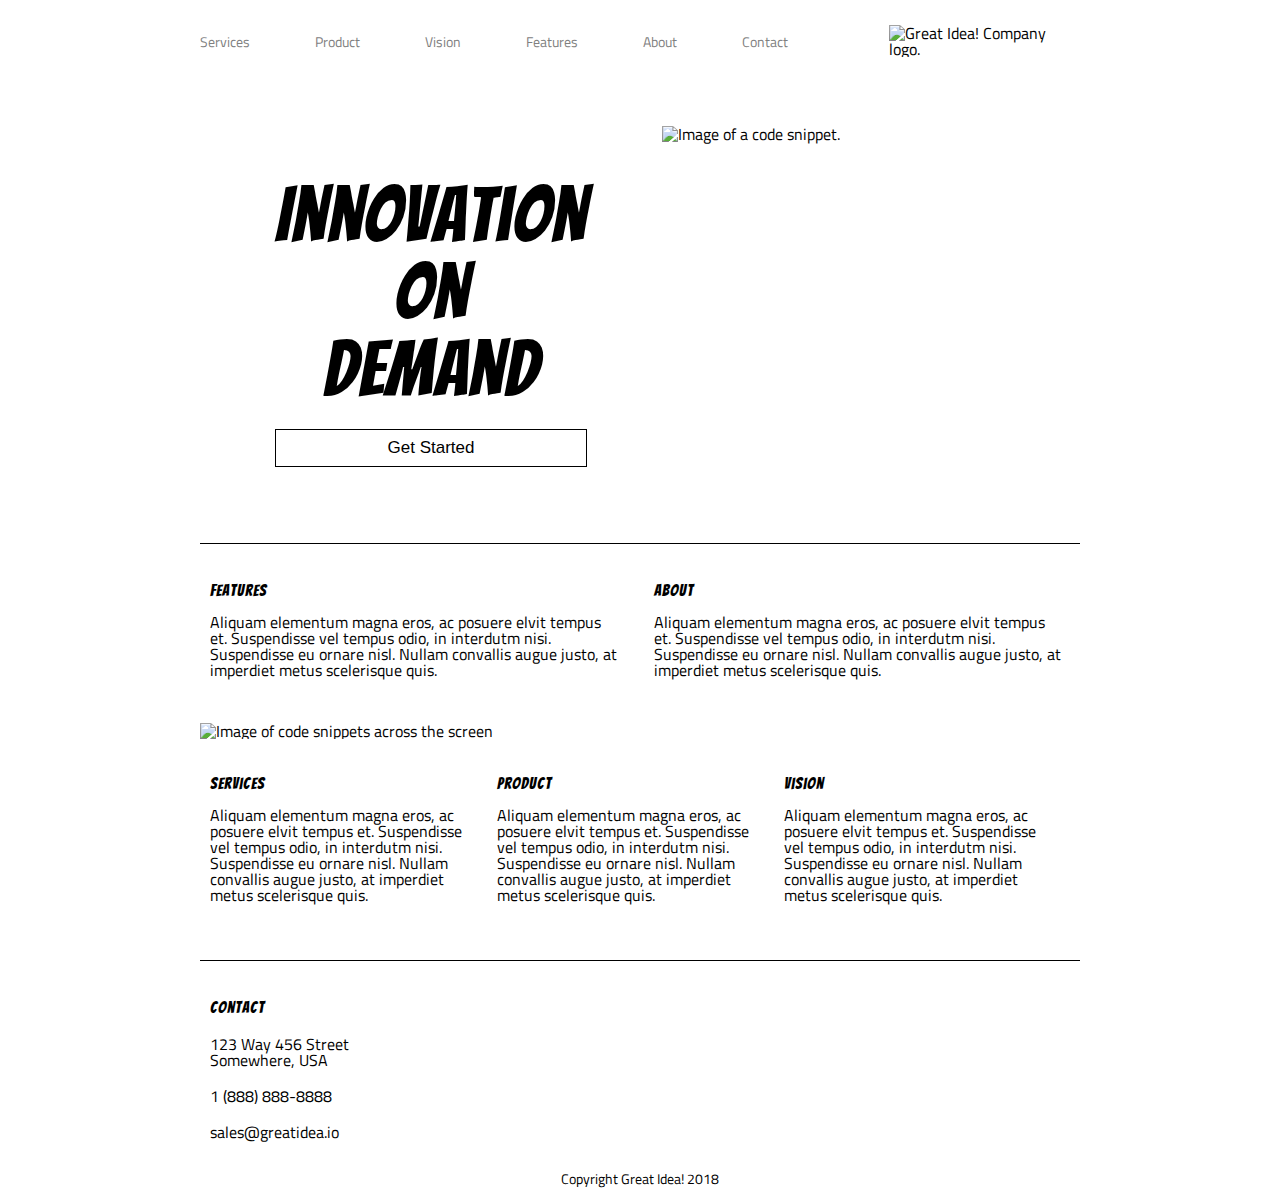
==== great-idea/index.html @ 1fffb3d2 "commit" ====
<!doctype html>

<html lang="en">
<head>
  <meta charset="utf-8">

  <title>Great Idea!</title>

  <link href="https://fonts.googleapis.com/css?family=Bangers|Titillium+Web" rel="stylesheet">
  <link rel="stylesheet" href="css/index.css">

  <!--[if lt IE 9]>
    <script src="https://cdnjs.cloudflare.com/ajax/libs/html5shiv/3.7.3/html5shiv.js"></script>
  <![endif]-->
</head>

  <body>

    <!-- Copy and paste your HTML from the first UI project here -->
      
    <!doctype html>
    <html lang="en">
    <head>
      <meta charset="utf-8">
      <title>Great Idea!</title>
      <link href="https://fonts.googleapis.com/css?family=Bangers|Titillium+Web" rel="stylesheet">
      <link rel="stylesheet" href="css/index.css">
      <!--[if lt IE 9]>
        <script src="https://cdnjs.cloudflare.com/ajax/libs/html5shiv/3.7.3/html5shiv.js"></script>
      <![endif]-->
    </head>
      <body>
        <div class="container">
          <header>
            <nav>
              <a href="services.html">Services</a>
              <a href="#">Product</a>
              <a href="#">Vision</a>
              <a href="#">Features</a>
              <a href="#">About</a>
              <a href="#">Contact</a>
            </nav>
            <img class="logo" src="https://tk-assets.lambdaschool.com/c7e8c14d-d7ad-4d21-9c18-4a68c77e5ad5_logo.png" alt="Great Idea! Company logo.">
          </header>
        
          <section class="cta">
            <div class="cta-text">
              <h1>Innovation<br> On<br> Demand</h1>
              <button>Get Started</button>
            </div>
            <img src="img/header-img.png" alt="Image of a code snippet.">
          </section>
        
          <section class="main-content">
        
            <div class="top-content">
              <div class="text-content">
                <h4>Features</h4>
                <p>Aliquam elementum magna eros, ac posuere elvit tempus et. Suspendisse vel tempus odio, in interdutm nisi. Suspendisse eu ornare nisl. Nullam convallis augue justo, at imperdiet metus scelerisque quis.</p>
              </div>
              <div class="text-content">
                <h4>About</h4>
                <p>Aliquam elementum magna eros, ac posuere elvit tempus et. Suspendisse vel tempus odio, in interdutm nisi. Suspendisse eu ornare nisl. Nullam convallis augue justo, at imperdiet metus scelerisque quis.</p>
              </div>
            </div> 
        
            <img class="middle-img" src="img/mid-page-accent.jpg" alt="Image of code snippets across the screen">
        
            <div class="bottom-content">
              <div class="text-content">
                <h4>Services</h4>
                <p>Aliquam elementum magna eros, ac posuere elvit tempus et. Suspendisse vel tempus odio, in interdutm nisi. Suspendisse eu ornare nisl. Nullam convallis augue justo, at imperdiet metus scelerisque quis.</p>
              </div>
              <div class="text-content">
                <h4>Product</h4>
                <p>Aliquam elementum magna eros, ac posuere elvit tempus et. Suspendisse vel tempus odio, in interdutm nisi. Suspendisse eu ornare nisl. Nullam convallis augue justo, at imperdiet metus scelerisque quis.</p>
              </div>
              <div class="text-content">
                <h4>Vision</h4>
                <p>Aliquam elementum magna eros, ac posuere elvit tempus et. Suspendisse vel tempus odio, in interdutm nisi. Suspendisse eu ornare nisl. Nullam convallis augue justo, at imperdiet metus scelerisque quis.</p>
              </div>
            </div>
        
          </section>
        
          <section class="contact">
        
            <h4>Contact</h4>
        
            <p>123 Way 456 Street<br> Somewhere, USA</p>
        
            <p>1 (888) 888-8888</p>
        
            <p>sales@greatidea.io</p>
        
          </section>
        
          <footer>
            <p>Copyright Great Idea! 2018</p>
          </footer>
        
        </div><!-- container -->
          
        
      </body>
    </html>
---- great-idea/css/index.css ----
/* http://meyerweb.com/eric/tools/css/reset/ 
   v2.0 | 20110126
   License: none (public domain)
*/
html, body, div, span, applet, object, iframe,
h1, h2, h3, h4, h5, h6, p, blockquote, pre,
a, abbr, acronym, address, big, cite, code,
del, dfn, em, img, ins, kbd, q, s, samp,
small, strike, strong, sub, sup, tt, var,
b, u, i, center,
dl, dt, dd, ol, ul, li,
fieldset, form, label, legend,
table, caption, tbody, tfoot, thead, tr, th, td,
article, aside, canvas, details, embed, 
figure, figcaption, footer, header, hgroup, 
menu, nav, output, ruby, section, summary,
time, mark, audio, video {
    margin: 0;
    padding: 0;
    border: 0;
    font-size: 100%;
    font: inherit;
    vertical-align: baseline;
}
/* HTML5 display-role reset for older browsers */
article, aside, details, figcaption, figure, 
footer, header, hgroup, menu, nav, section {
    display: block;
}
body {
    line-height: 1;
}
ol, ul {
    list-style: none;
}
blockquote, q {
    quotes: none;
}
blockquote:before, blockquote:after,
q:before, q:after {
    content: '';
    content: none;
}
table {
    border-collapse: collapse;
    border-spacing: 0;
}
/* Set every element's box-sizing to border-box */
* {
    box-sizing: border-box;
}
html, body {
    height: 100%;
    font-family: 'Titillium Web', sans-serif;
}
h1, h2, h3, h4, h5 {
    font-family: 'Bangers', cursive;
    letter-spacing: 1px;
    margin-bottom: 15px;
}
.container {
  width: 880px;
  /* TB LR */
  margin: 0 auto;
}
/* header */
header nav {
  display: flex;
  flex-flow: row nowrap;
  width: 691px;
  vertical-align: top;
  margin-top: 35px;
}
header{
    display: flex;
}
header nav a {
  margin-right: 65px;
  font-size: 14px;
  color: gray;
  text-decoration: none;
}
header nav a:hover {
  text-decoration: underline;
}
header nav a:first-child {
  margin-left: 0;
}
header nav a:last-child {
  margin-right: 0;
}
header .logo {
  margin-top: 25px;
}
/* cta */
.cta {
    display:flex;
}
.cta .cta-text {
  display: flex;
  flex-flow: column nowrap;
  vertical-align: top;
  font-size: 77px;
  margin-top: 120px;
  text-align: center;
  padding: 0px 75px;
}
.cta .cta-text button {
  background: white;
  vertical-align: top;
  margin-top: 6px;
  padding: 8px 44px;
  font-size: 17px;
  border: 1px solid black;
  cursor: pointer;
}
.cta .cta-text button:hover {
  background: black;
  color: white;
}
.cta img {
    display: flex;
    margin-top: 69px;
}
.main-content {
  border-top: 1px solid black;
  margin-top: 76px;
  padding-top: 39px;
}
.main-content .top-content {
  padding: 0 10px;
  display: flex;
}
.main-content .top-content .text-content {
  width: 410px;
  margin-right: 34px;
}
.main-content .top-content .text-content:last-child {
  margin-right: 0;
}
.main-content .middle-img {
  margin-top: 45px;
}
.main-content .bottom-content {
  margin-top: 37px;
  padding: 0 10px;
  display: flex;
}
.main-content .bottom-content .text-content {
  width: 275px;
  margin-right: 12px;
}
.main-content .bottom-content .text-content:last-child {
  margin-right: 0;
}
.contact {
  margin-top: 57px;
  border-top: 1px solid black;
  padding: 39px 10px 0;
}
.contact p {
  margin: 20px 0;
}
footer {
  margin: 32px 0;
  text-align: center;
  font-size: 14px;
}
---- great-idea/css/index.css ----
/* http://meyerweb.com/eric/tools/css/reset/ 
   v2.0 | 20110126
   License: none (public domain)
*/
html, body, div, span, applet, object, iframe,
h1, h2, h3, h4, h5, h6, p, blockquote, pre,
a, abbr, acronym, address, big, cite, code,
del, dfn, em, img, ins, kbd, q, s, samp,
small, strike, strong, sub, sup, tt, var,
b, u, i, center,
dl, dt, dd, ol, ul, li,
fieldset, form, label, legend,
table, caption, tbody, tfoot, thead, tr, th, td,
article, aside, canvas, details, embed, 
figure, figcaption, footer, header, hgroup, 
menu, nav, output, ruby, section, summary,
time, mark, audio, video {
    margin: 0;
    padding: 0;
    border: 0;
    font-size: 100%;
    font: inherit;
    vertical-align: baseline;
}
/* HTML5 display-role reset for older browsers */
article, aside, details, figcaption, figure, 
footer, header, hgroup, menu, nav, section {
    display: block;
}
body {
    line-height: 1;
}
ol, ul {
    list-style: none;
}
blockquote, q {
    quotes: none;
}
blockquote:before, blockquote:after,
q:before, q:after {
    content: '';
    content: none;
}
table {
    border-collapse: collapse;
    border-spacing: 0;
}
/* Set every element's box-sizing to border-box */
* {
    box-sizing: border-box;
}
html, body {
    height: 100%;
    font-family: 'Titillium Web', sans-serif;
}
h1, h2, h3, h4, h5 {
    font-family: 'Bangers', cursive;
    letter-spacing: 1px;
    margin-bottom: 15px;
}
.container {
  width: 880px;
  /* TB LR */
  margin: 0 auto;
}
/* header */
header nav {
  display: flex;
  flex-flow: row nowrap;
  width: 691px;
  vertical-align: top;
  margin-top: 35px;
}
header{
    display: flex;
}
header nav a {
  margin-right: 65px;
  font-size: 14px;
  color: gray;
  text-decoration: none;
}
header nav a:hover {
  text-decoration: underline;
}
header nav a:first-child {
  margin-left: 0;
}
header nav a:last-child {
  margin-right: 0;
}
header .logo {
  margin-top: 25px;
}
/* cta */
.cta {
    display:flex;
}
.cta .cta-text {
  display: flex;
  flex-flow: column nowrap;
  vertical-align: top;
  font-size: 77px;
  margin-top: 120px;
  text-align: center;
  padding: 0px 75px;
}
.cta .cta-text button {
  background: white;
  vertical-align: top;
  margin-top: 6px;
  padding: 8px 44px;
  font-size: 17px;
  border: 1px solid black;
  cursor: pointer;
}
.cta .cta-text button:hover {
  background: black;
  color: white;
}
.cta img {
    display: flex;
    margin-top: 69px;
}
.main-content {
  border-top: 1px solid black;
  margin-top: 76px;
  padding-top: 39px;
}
.main-content .top-content {
  padding: 0 10px;
  display: flex;
}
.main-content .top-content .text-content {
  width: 410px;
  margin-right: 34px;
}
.main-content .top-content .text-content:last-child {
  margin-right: 0;
}
.main-content .middle-img {
  margin-top: 45px;
}
.main-content .bottom-content {
  margin-top: 37px;
  padding: 0 10px;
  display: flex;
}
.main-content .bottom-content .text-content {
  width: 275px;
  margin-right: 12px;
}
.main-content .bottom-content .text-content:last-child {
  margin-right: 0;
}
.contact {
  margin-top: 57px;
  border-top: 1px solid black;
  padding: 39px 10px 0;
}
.contact p {
  margin: 20px 0;
}
footer {
  margin: 32px 0;
  text-align: center;
  font-size: 14px;
}
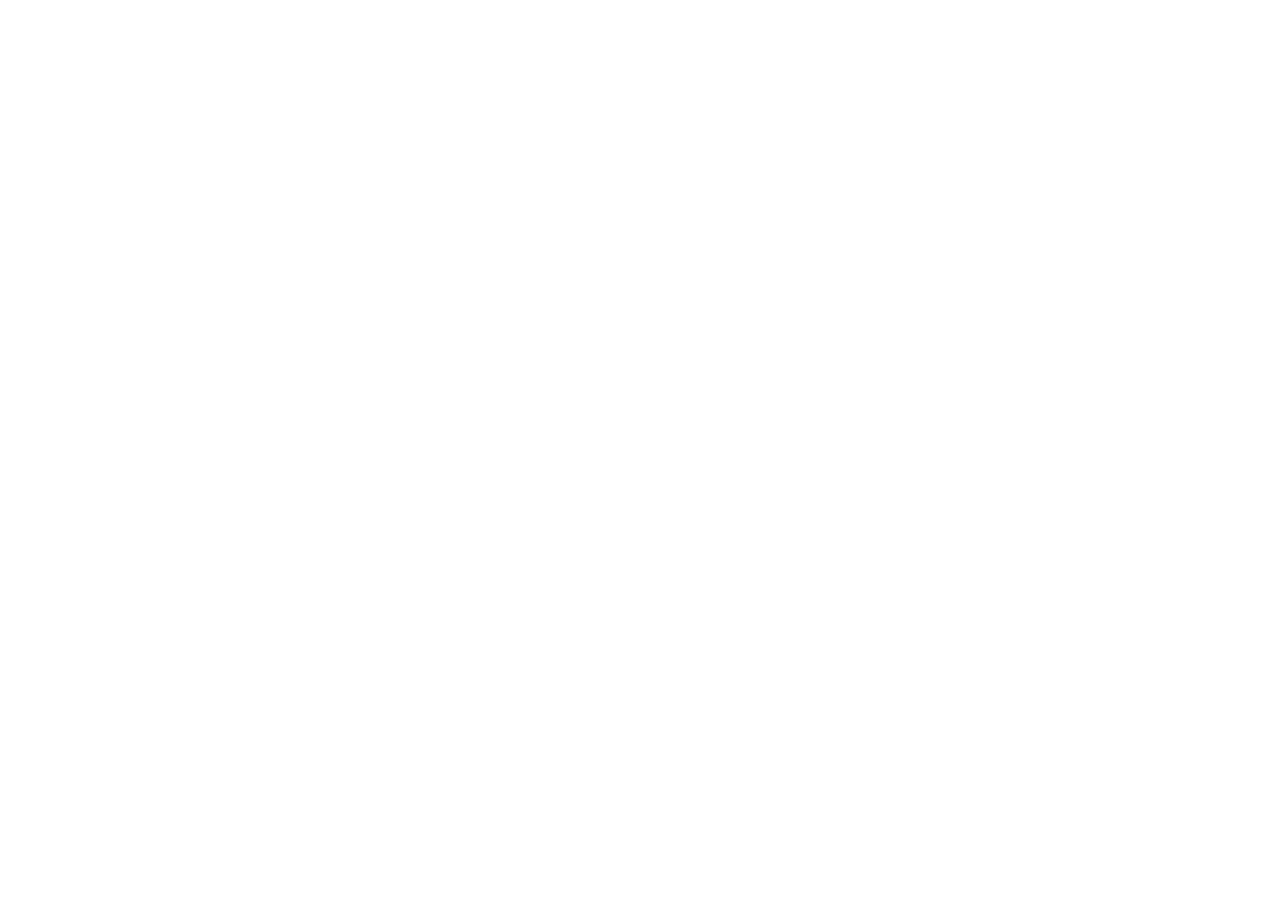
==== commit bac30b91: "Revert "commit"" ====
--- a/great-idea/index.html
+++ b/great-idea/index.html
@@ -18,89 +18,6 @@
 
     <!-- Copy and paste your HTML from the first UI project here -->
       
-    <!doctype html>
-    <html lang="en">
-    <head>
-      <meta charset="utf-8">
-      <title>Great Idea!</title>
-      <link href="https://fonts.googleapis.com/css?family=Bangers|Titillium+Web" rel="stylesheet">
-      <link rel="stylesheet" href="css/index.css">
-      <!--[if lt IE 9]>
-        <script src="https://cdnjs.cloudflare.com/ajax/libs/html5shiv/3.7.3/html5shiv.js"></script>
-      <![endif]-->
-    </head>
-      <body>
-        <div class="container">
-          <header>
-            <nav>
-              <a href="services.html">Services</a>
-              <a href="#">Product</a>
-              <a href="#">Vision</a>
-              <a href="#">Features</a>
-              <a href="#">About</a>
-              <a href="#">Contact</a>
-            </nav>
-            <img class="logo" src="https://tk-assets.lambdaschool.com/c7e8c14d-d7ad-4d21-9c18-4a68c77e5ad5_logo.png" alt="Great Idea! Company logo.">
-          </header>
-        
-          <section class="cta">
-            <div class="cta-text">
-              <h1>Innovation<br> On<br> Demand</h1>
-              <button>Get Started</button>
-            </div>
-            <img src="img/header-img.png" alt="Image of a code snippet.">
-          </section>
-        
-          <section class="main-content">
-        
-            <div class="top-content">
-              <div class="text-content">
-                <h4>Features</h4>
-                <p>Aliquam elementum magna eros, ac posuere elvit tempus et. Suspendisse vel tempus odio, in interdutm nisi. Suspendisse eu ornare nisl. Nullam convallis augue justo, at imperdiet metus scelerisque quis.</p>
-              </div>
-              <div class="text-content">
-                <h4>About</h4>
-                <p>Aliquam elementum magna eros, ac posuere elvit tempus et. Suspendisse vel tempus odio, in interdutm nisi. Suspendisse eu ornare nisl. Nullam convallis augue justo, at imperdiet metus scelerisque quis.</p>
-              </div>
-            </div> 
-        
-            <img class="middle-img" src="img/mid-page-accent.jpg" alt="Image of code snippets across the screen">
-        
-            <div class="bottom-content">
-              <div class="text-content">
-                <h4>Services</h4>
-                <p>Aliquam elementum magna eros, ac posuere elvit tempus et. Suspendisse vel tempus odio, in interdutm nisi. Suspendisse eu ornare nisl. Nullam convallis augue justo, at imperdiet metus scelerisque quis.</p>
-              </div>
-              <div class="text-content">
-                <h4>Product</h4>
-                <p>Aliquam elementum magna eros, ac posuere elvit tempus et. Suspendisse vel tempus odio, in interdutm nisi. Suspendisse eu ornare nisl. Nullam convallis augue justo, at imperdiet metus scelerisque quis.</p>
-              </div>
-              <div class="text-content">
-                <h4>Vision</h4>
-                <p>Aliquam elementum magna eros, ac posuere elvit tempus et. Suspendisse vel tempus odio, in interdutm nisi. Suspendisse eu ornare nisl. Nullam convallis augue justo, at imperdiet metus scelerisque quis.</p>
-              </div>
-            </div>
-        
-          </section>
-        
-          <section class="contact">
-        
-            <h4>Contact</h4>
-        
-            <p>123 Way 456 Street<br> Somewhere, USA</p>
-        
-            <p>1 (888) 888-8888</p>
-        
-            <p>sales@greatidea.io</p>
-        
-          </section>
-        
-          <footer>
-            <p>Copyright Great Idea! 2018</p>
-          </footer>
-        
-        </div><!-- container -->
-          
-        
-      </body>
-    </html>+    
+  </body>
+</html>--- a/great-idea/css/index.css
+++ b/great-idea/css/index.css
@@ -2,6 +2,7 @@
    v2.0 | 20110126
    License: none (public domain)
 */
+
 html, body, div, span, applet, object, iframe,
 h1, h2, h3, h4, h5, h6, p, blockquote, pre,
 a, abbr, acronym, address, big, cite, code,
@@ -15,154 +16,51 @@
 figure, figcaption, footer, header, hgroup, 
 menu, nav, output, ruby, section, summary,
 time, mark, audio, video {
-    margin: 0;
-    padding: 0;
-    border: 0;
-    font-size: 100%;
-    font: inherit;
-    vertical-align: baseline;
+	margin: 0;
+	padding: 0;
+	border: 0;
+	font-size: 100%;
+	font: inherit;
+	vertical-align: baseline;
 }
 /* HTML5 display-role reset for older browsers */
 article, aside, details, figcaption, figure, 
 footer, header, hgroup, menu, nav, section {
-    display: block;
+	display: block;
 }
 body {
-    line-height: 1;
+	line-height: 1;
 }
 ol, ul {
-    list-style: none;
+	list-style: none;
 }
 blockquote, q {
-    quotes: none;
+	quotes: none;
 }
 blockquote:before, blockquote:after,
 q:before, q:after {
-    content: '';
-    content: none;
+	content: '';
+	content: none;
 }
 table {
-    border-collapse: collapse;
-    border-spacing: 0;
+	border-collapse: collapse;
+	border-spacing: 0;
 }
+
 /* Set every element's box-sizing to border-box */
 * {
     box-sizing: border-box;
 }
+
 html, body {
     height: 100%;
     font-family: 'Titillium Web', sans-serif;
 }
+
 h1, h2, h3, h4, h5 {
     font-family: 'Bangers', cursive;
     letter-spacing: 1px;
     margin-bottom: 15px;
 }
-.container {
-  width: 880px;
-  /* TB LR */
-  margin: 0 auto;
-}
-/* header */
-header nav {
-  display: flex;
-  flex-flow: row nowrap;
-  width: 691px;
-  vertical-align: top;
-  margin-top: 35px;
-}
-header{
-    display: flex;
-}
-header nav a {
-  margin-right: 65px;
-  font-size: 14px;
-  color: gray;
-  text-decoration: none;
-}
-header nav a:hover {
-  text-decoration: underline;
-}
-header nav a:first-child {
-  margin-left: 0;
-}
-header nav a:last-child {
-  margin-right: 0;
-}
-header .logo {
-  margin-top: 25px;
-}
-/* cta */
-.cta {
-    display:flex;
-}
-.cta .cta-text {
-  display: flex;
-  flex-flow: column nowrap;
-  vertical-align: top;
-  font-size: 77px;
-  margin-top: 120px;
-  text-align: center;
-  padding: 0px 75px;
-}
-.cta .cta-text button {
-  background: white;
-  vertical-align: top;
-  margin-top: 6px;
-  padding: 8px 44px;
-  font-size: 17px;
-  border: 1px solid black;
-  cursor: pointer;
-}
-.cta .cta-text button:hover {
-  background: black;
-  color: white;
-}
-.cta img {
-    display: flex;
-    margin-top: 69px;
-}
-.main-content {
-  border-top: 1px solid black;
-  margin-top: 76px;
-  padding-top: 39px;
-}
-.main-content .top-content {
-  padding: 0 10px;
-  display: flex;
-}
-.main-content .top-content .text-content {
-  width: 410px;
-  margin-right: 34px;
-}
-.main-content .top-content .text-content:last-child {
-  margin-right: 0;
-}
-.main-content .middle-img {
-  margin-top: 45px;
-}
-.main-content .bottom-content {
-  margin-top: 37px;
-  padding: 0 10px;
-  display: flex;
-}
-.main-content .bottom-content .text-content {
-  width: 275px;
-  margin-right: 12px;
-}
-.main-content .bottom-content .text-content:last-child {
-  margin-right: 0;
-}
-.contact {
-  margin-top: 57px;
-  border-top: 1px solid black;
-  padding: 39px 10px 0;
-}
-.contact p {
-  margin: 20px 0;
-}
-footer {
-  margin: 32px 0;
-  text-align: center;
-  font-size: 14px;
-}+
+/* Copy and paste your work from yesterday here and start to refactor into flexbox */